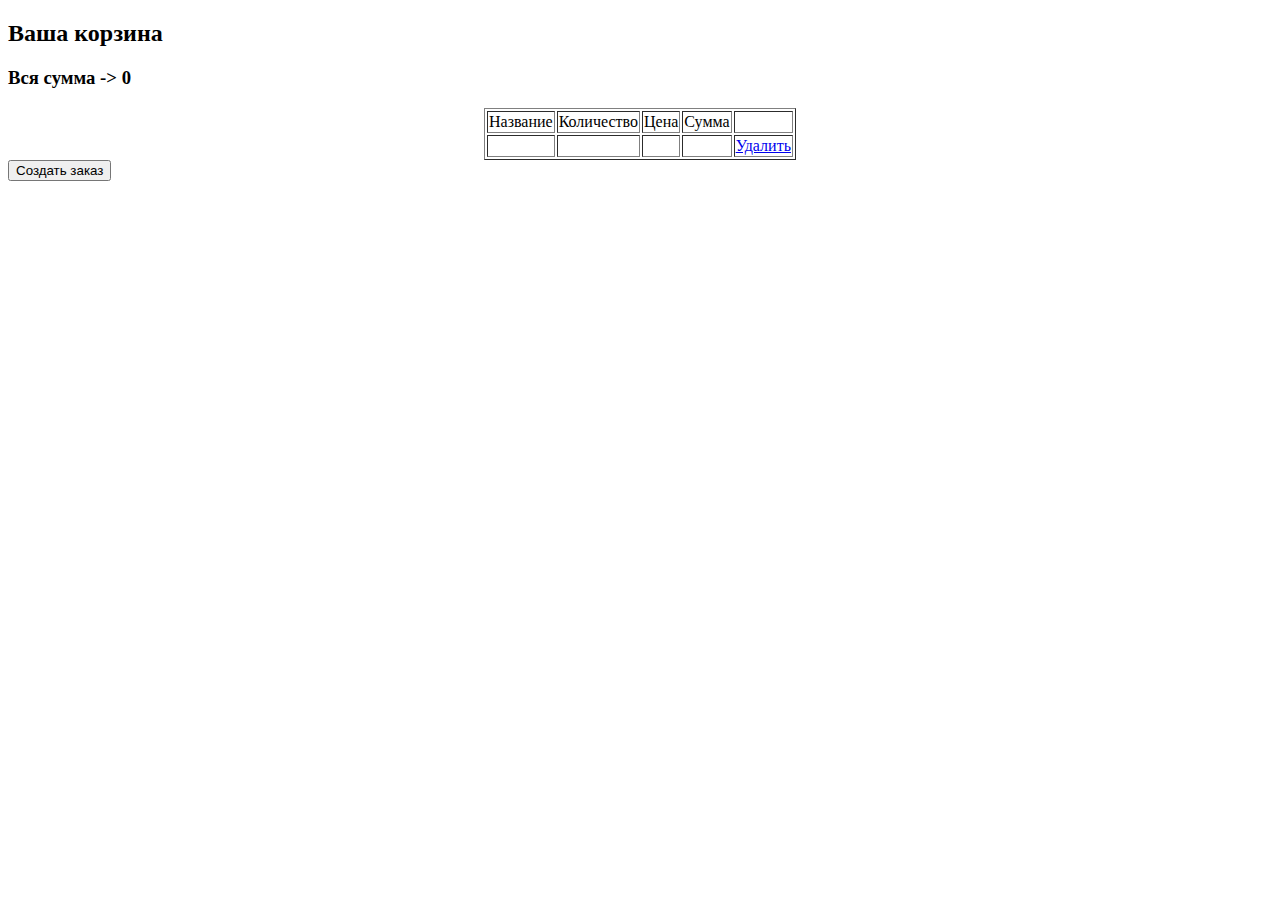
==== src/main/resources/templates/bucket.html @ 4a8ecf63 "Initial commit" ====
<!DOCTYPE html>
<html lang="en" xmlns:th="http://www.w3.org/1999/xhtml" xmlns:sec="http://www.w3.org/1999/xhtml">
<head>
    <meta charset="UTF-8">
    <title>Корзина</title>
</head>
<body>
<div th:insert="~{fragments/menu :: #nav-menu}"></div>
<h2>Ваша корзина</h2>
<h3>Вся сумма -> <b th:text="${bucket.sum}">0</b></h3>

<table border="1" align="center">
    <tr>
        <td>Название</td>
        <td>Количество</td>
        <td>Цена</td>
        <td>Сумма</td>
        <td></td>
    </tr>
    <tr th:each="detail : ${bucket.bucketDetails}">
        <td th:text="${detail.title}"></td>
        <td th:text="${detail.amount}"></td>
        <td th:text="${detail.price}"></td>
        <td th:text="${detail.sum}"></td>
        <td><a href="#">Удалить</a></td>
    </tr>
</table>

<form th:action="@{/bucket}" method="post">
    <button type="submit">Создать заказ</button>
</form>
</body>
</html>
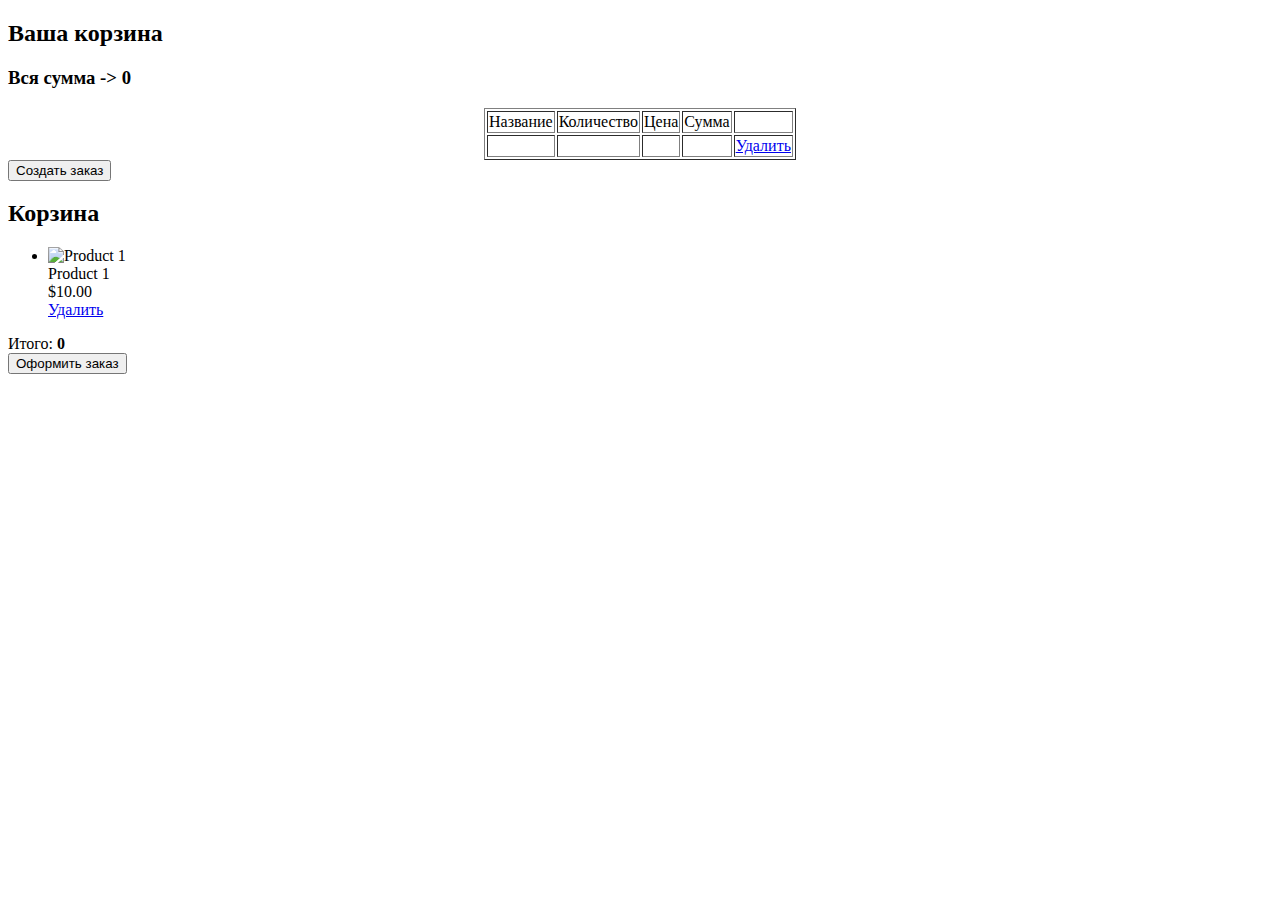
==== commit 17d8631b: "Рабочая версия" ====
--- a/src/main/resources/templates/bucket.html
+++ b/src/main/resources/templates/bucket.html
@@ -3,9 +3,16 @@
 <head>
     <meta charset="UTF-8">
     <title>Корзина</title>
+    <link rel="stylesheet" href="/css/menu.css">
+    <link rel="stylesheet" href="/css/bucket.css">
+    <link rel="preconnect" href="https://fonts.googleapis.com">
+    <link rel="preconnect" href="https://fonts.gstatic.com" crossorigin>
+    <link href="https://fonts.googleapis.com/css2?family=Kaushan+Script&family=Montserrat:wght@400;700&display=swap" rel="stylesheet">
 </head>
 <body>
 <div th:insert="~{fragments/menu :: #nav-menu}"></div>
+<script th:replace="fragments/menu :: scripts"></script>
+
 <h2>Ваша корзина</h2>
 <h3>Вся сумма -> <b th:text="${bucket.sum}">0</b></h3>
 
@@ -29,5 +36,31 @@
 <form th:action="@{/bucket}" method="post">
     <button type="submit">Создать заказ</button>
 </form>
+
+
+
+<div class="cart">
+    <div class="cart-header">
+        <h2 class="cart-title">Корзина</h2>
+        <!-- Добавьте иконку корзины или другие элементы управления -->
+    </div>
+    <ul class="cart-items">
+        <!-- Здесь разместите код для отображения товаров в корзине -->
+        <li class="cart-item" th:each="detail : ${bucket.bucketDetails}">
+            <img class="cart-item-image" src="product1.jpg" alt="Product 1">
+            <div class="cart-item-name" th:text="${detail.title}">Product 1</div>
+            <div class="cart-item-price" th:text="${detail.price}">$10.00</div>
+            <div class="" th:text="${detail.sum}"></div>
+            <a href="#">Удалить</a>
+        </li>
+    </ul>
+    <div class="cart-total">
+        <span class="cart-total-label">Итого:</span>
+        <span class="cart-total-price"><b th:text="${bucket.sum}">0</b></span>
+    </div>
+    <div class="cart-actions">
+        <button class="cart-action-button">Оформить заказ</button>
+    </div>
+</div>
 </body>
 </html>